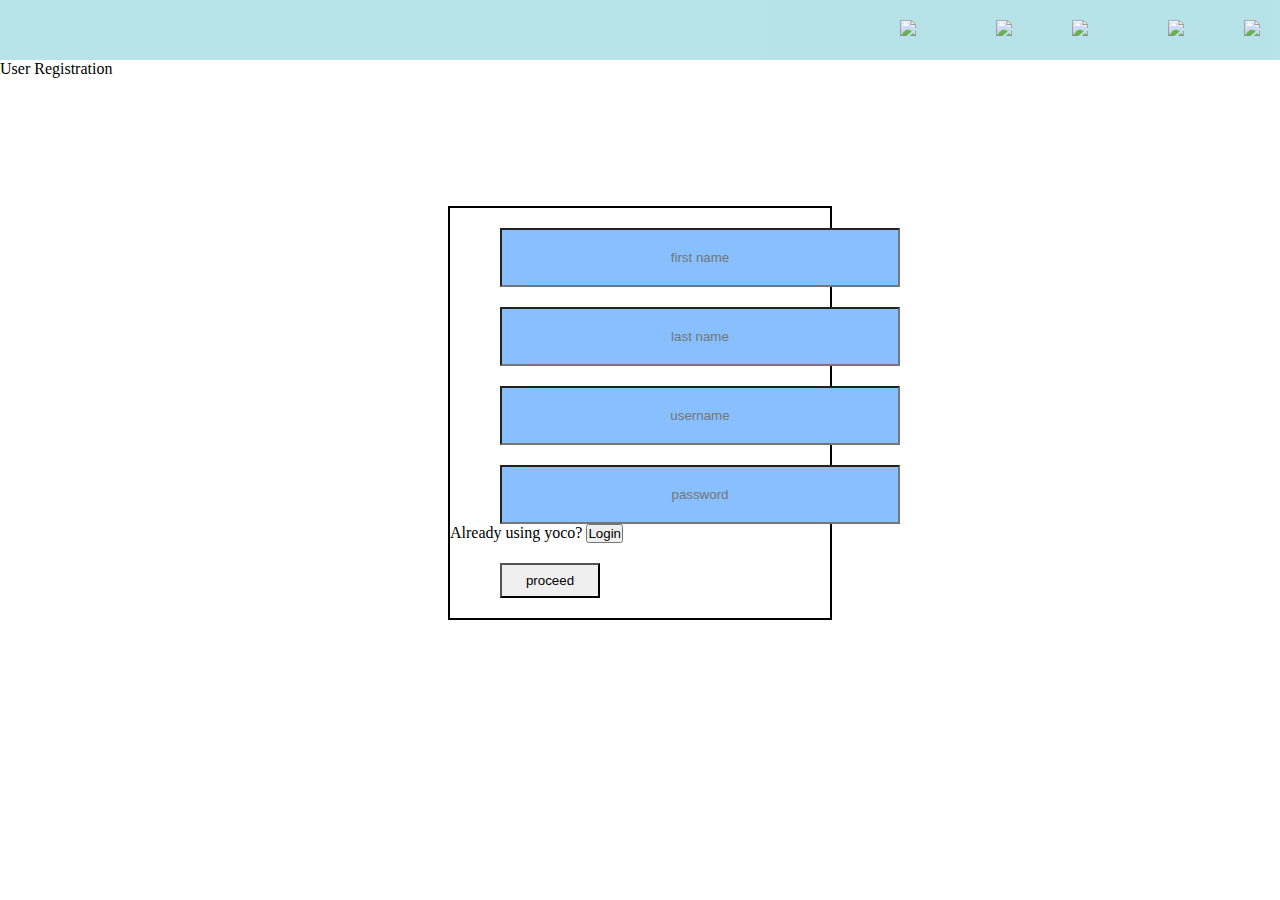
==== register.html @ f805f456 "first commit" ====
<!DOCTYPE html>
<html lang="en">
  <head>
    <meta charset="UTF-8" />
    <meta http-equiv="X-UA-Compatible" content="IE=edge" />
    <meta name="viewport" content="width=device-width, initial-scale=1.0" />
    <title>Yoco-Registration</title>
    <link rel="stylesheet" href="./register.css" />
    <link rel="icon" href="./yoco icon.png" type="image/htx+wt" />
  </head>
  <body>
    <nav id="home" class="navbar-container">
      <ul class="navbar">
        <div>
          <li class="navbar-link">
            <a href="#home" class="nav-button"
              ><img
                class="navbar-icons1"
                src="https://img.icons8.com/material-outlined/32/000000/home--v2.png"
            /></a>
          </li>
        </div>
        <div>
          <li class="navbar-link">
            <a href="./register.html" class="nav-button"
              ><img
                class="navbar-icons2"
                src="https://img.icons8.com/material-outlined/32/000000/edit-user-male.png"
            /></a>
          </li>
        </div>
        <div>
          <li class="navbar-link">
            <a href="#login" class="nav-button"
              ><img
                class="navbar-icons3"
                src="https://img.icons8.com/windows/32/000000/sign-in-form-password.png"
            /></a>
          </li>
        </div>
        <div>
          <li class="navbar-link">
            <a href="#user-profile " class="nav-button"
              ><img
                class="navbar-icons4"
                src="https://img.icons8.com/ios-glyphs/32/000000/user.png"
            /></a>
          </li>
        </div>
        <div>
          <li class="navbar-link">
            <a href="#items" class="nav-button"
              ><img
                class="navbar-icons5"
                src="https://img.icons8.com/material-sharp/32/000000/add-shopping-cart.png"
            /></a>
          </li>
        </div>
      </ul>
    </nav>
    <section id="Registration">
      <div class="heading">
        <p>User Registration</p>
      </div>
      <div class="registration">
        <input type="text" placeholder="first name" class="input" />
        <input type="text" placeholder="last name" class="input" />
        <input type="text" placeholder="username" class="input" />
        <input type="text" placeholder="password" class="input" />
        <p>Already using yoco? <button>Login</button></p>
        <button class="proceed-btn">proceed</button>
      </div>
    </section>
  </body>
</html>
---- register.css ----
* {
  padding: 0;
  margin: 0;
  box-sizing: border-box;
  text-decoration: none;
  scroll-behavior: smooth;
}
.registration {
  display: flex;
  flex-direction: column;
  border: 2px solid;
  width: 30%;
  background-color: white;
  margin: 10% auto;
}
.input {
  padding: 20px;
  margin-top: 20px;
  border-radius: 0px;
  text-align: center;
  width: 400px;
  margin-left: 50px;
  background-color: #87bfff;
}
.proceed-btn {
  margin-top: 20px;
  border-radius: 0px;
  text-align: center;
  width: 100px;
  margin-left: 50px;
  padding: 8px;
  margin-bottom: 20px;
}
* {
  padding: 0;
  margin: 0;
  box-sizing: border-box;
  text-decoration: none;
  scroll-behavior: smooth;
}

.navbar {
  display: flex;
  justify-content: flex-end;
  /* background-color: #a0ced9; */
  background-color: powderblue;
  /* position: fixed; */
  width: 100vw;
  opacity: 90%;
  z-index: 9999;
}

.navbar-link {
  list-style: none;
  padding: 10px;
  margin: 10px;
  cursor: pointer;
}
.nav-button {
  text-decoration: none;
  color: black;
}
.navbar-icons1 {
  margin-left: 20px;
}
.navbar-icons2 {
  margin-left: 40px;
}
.navbar-icons3 {
  margin-left: 20px;
}
.navbar-icons4 {
  margin-left: 40px;
}
.navbar-icons5 {
  margin-left: 20px;
}
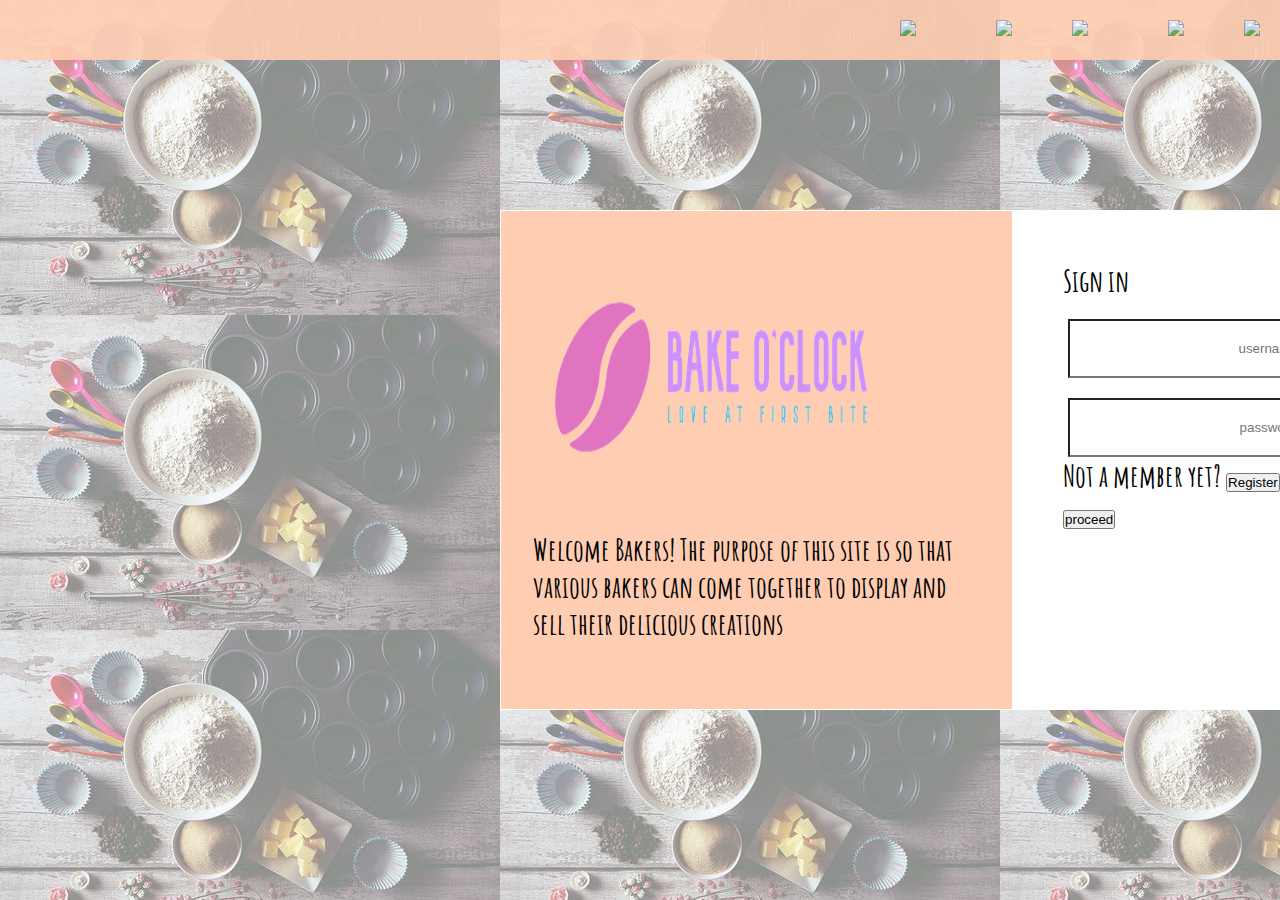
==== commit afa68266: "updated" ====
--- a/register.html
+++ b/register.html
@@ -59,17 +59,27 @@
       </ul>
     </nav>
     <section id="Registration">
-      <div class="heading">
-        <p>User Registration</p>
-      </div>
-      <div class="registration">
-        <input type="text" placeholder="first name" class="input" />
-        <input type="text" placeholder="last name" class="input" />
-        <input type="text" placeholder="username" class="input" />
-        <input type="text" placeholder="password" class="input" />
-        <p>Already using yoco? <button>Login</button></p>
-        <button class="proceed-btn">proceed</button>
+      <div class="signin-container">
+        <div class="image">
+          <img class="img" src="./screen-removebg-preview.png" alt="" />
+          <div class="text middle">
+            Welcome Bakers! The purpose of this site is so that various bakers
+            can come together to display and sell their delicious creations
+          </div>
+        </div>
+        <div class="sign-in">
+          <p class="sign-text">Sign in</p>
+          <input type="text" placeholder="username" class="input" />
+          <input type="text" placeholder="password" class="input" />
+          <p>Not a member yet? <button>Register</button></p>
+          <button class="proceed-btn">proceed</button>
+        </div>
       </div>
     </section>
   </body>
 </html>
+
+<!-- <input type="text" placeholder="first name" class="input" />
+        <input type="text" placeholder="last name" class="input" />
+        <input type="text" placeholder="username" class="input" />
+        <input type="text" placeholder="password" class="input" /> -->
--- a/register.css
+++ b/register.css
@@ -1,36 +1,4 @@
-* {
-  padding: 0;
-  margin: 0;
-  box-sizing: border-box;
-  text-decoration: none;
-  scroll-behavior: smooth;
-}
-.registration {
-  display: flex;
-  flex-direction: column;
-  border: 2px solid;
-  width: 30%;
-  background-color: white;
-  margin: 10% auto;
-}
-.input {
-  padding: 20px;
-  margin-top: 20px;
-  border-radius: 0px;
-  text-align: center;
-  width: 400px;
-  margin-left: 50px;
-  background-color: #87bfff;
-}
-.proceed-btn {
-  margin-top: 20px;
-  border-radius: 0px;
-  text-align: center;
-  width: 100px;
-  margin-left: 50px;
-  padding: 8px;
-  margin-bottom: 20px;
-}
+@import url("https://fonts.googleapis.com/css2?family=Amatic+SC:wght@400;700&display=swap");
 * {
   padding: 0;
   margin: 0;
@@ -39,11 +7,39 @@
   scroll-behavior: smooth;
 }
 
+body {
+  width: 300px;
+  height: 100px;
+  display: block;
+}
+
+body::after {
+  content: "";
+  background: url(./baking.jpeg);
+  opacity: 0.5;
+  top: 0;
+  left: 0;
+  bottom: 0;
+  right: 0;
+  position: absolute;
+  z-index: -1;
+}
+.input {
+  display: flex;
+  padding: 20px;
+  margin-top: 20px;
+  border-radius: 0px;
+  text-align: center;
+  width: 400px;
+  margin-left: 5px;
+  background-color: white;
+}
+
 .navbar {
   display: flex;
   justify-content: flex-end;
   /* background-color: #a0ced9; */
-  background-color: powderblue;
+  background-color: #ffcdb2;
   /* position: fixed; */
   width: 100vw;
   opacity: 90%;
@@ -75,3 +71,39 @@
 .navbar-icons5 {
   margin-left: 20px;
 }
+.signin-container {
+  display: flex;
+  margin: 150px auto;
+  border: 1px solid white;
+  width: 1020px;
+  height: 500px;
+  margin-left: 500px;
+}
+.sign-in {
+  padding: 5%;
+  background: white;
+  font-family: "Amatic SC", cursive;
+  font-size: 30px;
+  font-weight: bolder;
+}
+
+.img {
+  height: 300px;
+  width: 450px;
+}
+.text {
+  background-color: #ffcdb2;
+  color: black;
+  font-size: 30px;
+  font-weight: bolder;
+  font-family: "Amatic SC", cursive;
+  padding: 16px 32px;
+}
+.image {
+  background-color: #ffcdb2;
+}
+.sign-text {
+  font-size: 30px;
+  font-family: "Amatic SC", cursive;
+  font-weight: bolder;
+}
